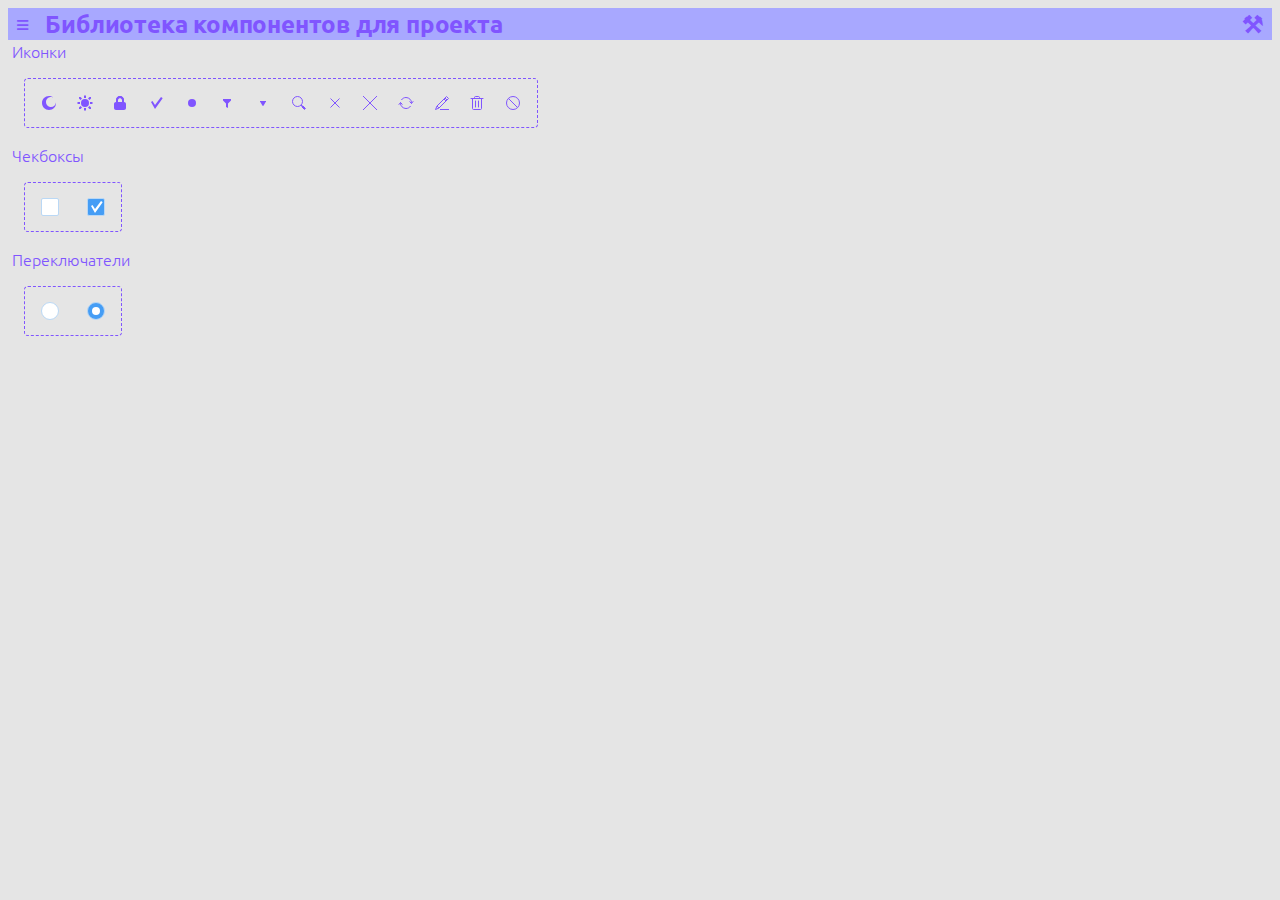
==== component-lib.html @ 79ef8f89 "Новые файлы" ====
<html lang="ru">
    <head>
        <meta charset="UTF-8">
        <title>Компоненты для проекта</title>
        <link href="./font.css" rel="stylesheet"/>
        <link href="./libstyle.css" rel="stylesheet"/>
        <link href="./style.css" rel="stylesheet"/>
    </head>
    <body class="lib">
        <div class="header typography-1 color-style-1">
            <div class="header main-menu">&equiv;
                <div class="main-menu-content">
                    <ul class="main-menu-list">
                        <li class="menu-item"><a href="#ICONS">Иконки</a></li>
                        <li class="menu-item"><a href="#CHECKBOXES">Чекбоксы</a></li>
                        <li class="menu-item"><a href="#RADIOS">Переключатели</a></li>
                    </ul>
                </div>
            </div>
            <div class="header header-title">Библиотека компонентов для проекта</div>
            <div class="header tune-menu">&#9874;</div>
        </div>
        <!-- <div class="component" id="ICONS-OLD">
            <div class="component-title">Иконки старые</div>
            <div class="component-implementation">
                <div class="icons line-collection">
                    <img src="./icons/moon.svg" alt="moon" class="icon">
                    <img src="./icons/sun.svg" alt="sun" class="icon">
                    <img src="./icons/locked.svg" alt="locked" class="icon">
                    <img src="./icons/checkmark.svg" alt="checkmark" class="icon">
                    <img src="./icons/dot.svg" alt="dot" class="icon">
                    <img src="./icons/filter.svg" alt="filter" class="icon">
                    <img src="./icons/v_arrow.svg" alt="v_arrow" class="icon">
                    <img src="./icons/search.svg" alt="search" class="icon">
                    <img src="./icons/x-medium.svg" alt="x-medium" class="icon">
                    <img src="./icons/x-large.svg" alt="x-large" class="icon">
                    <img src="./icons/refresh.svg" alt="refresh" class="icon">
                    <img src="./icons/pencil.svg" alt="pencil" class="icon">
                    <img src="./icons/bin.svg" alt="bin" class="icon">
                    <img src="./icons/abort.svg" alt="abort" class="icon">
                </div>
            </div>
        </div> -->
        <div class="component" id="ICONS">
            <div class="component-title">Иконки</div>
            <div class="component-implementation">
                <div class="icons line-collection">
                    <svg class="icon"><use xlink:href="#icon-moon"/></svg>
                    <svg class="icon"><use xlink:href="#icon-sun"/></svg>
                    <svg class="icon"><use xlink:href="#icon-locked"/></svg>
                    <svg class="icon"><use xlink:href="#icon-checkmark"/></svg>
                    <svg class="icon"><use xlink:href="#icon-dot"/></svg>
                    <svg class="icon"><use xlink:href="#icon-filter"/></svg>
                    <svg class="icon"><use xlink:href="#icon-v-arrow"/></svg>
                    <svg class="icon"><use xlink:href="#icon-search"/></svg>
                    <svg class="icon"><use xlink:href="#icon-x-medium"/></svg>
                    <svg class="icon"><use xlink:href="#icon-x-large"/></svg>
                    <svg class="icon"><use xlink:href="#icon-refresh"/></svg>
                    <svg class="icon"><use xlink:href="#icon-pencil"/></svg>
                    <svg class="icon"><use xlink:href="#icon-bin"/></svg>
                    <svg class="icon"><use xlink:href="#icon-abort"/></svg>
                </div>
            </div>
        </div>
        <div class="component" id="CHECKBOXES">
            <div class="component-title">Чекбоксы</div>
            <div class="component-implementation">
                <div class="checkboxes line-collection">
                    <svg class="checkbox icon value-notset">
                        <use xlink:href="#icon-checkmark"/>
                    </svg>
                    <svg class="checkbox icon value-set" >
                        <use xlink:href="#icon-checkmark"/>
                    </svg>
                </div>
            </div>
        </div>
        <div class="component" id="RADIOS">
            <div class="component-title">Переключатели</div>
            <div class="component-implementation">
                <div class="radios line-collection">
                    <svg class="radio icon value-notset">
                        <use xlink:href="#icon-dot"/>
                    </svg>
                    <svg class="radio icon value-set" >
                        <use xlink:href="#icon-dot"/>
                    </svg>
                </div>
            </div>
        </div>
 
        <!--
        <div class="component" id="">
            <div class="component-title">Иконки</div>
            <div class="component-implementation">
            </div>
        </div>
        -->

        <svg style="display:none;">
            <defs>
                <g id="icon-moon" style="fill: currentColor; stroke: none;">
                    <path d="M8 15C12.0269 15 15.5 11.5021 15 7.5C14.7688 10.0468 12.6071 12 10 12C7.23858 12 5 9.76142 5 7C5 4.23858 7.23858 2 10 2C11 2 12 2.5 12 2.5C11 1.5 10 1 8 1C4.13401 1 1 4.13401 1 8C1 11.866 4.13401 15 8 15Z" stroke="none"/>
                </g>
                <g id="icon-sun" style="fill: currentColor; stroke: none;"> 
                    <circle cx="8" cy="8" r="4" stroke="none"/><path d="M15 9L16 8L15 7H13V9H15Z" stroke="none"/><path d="M1 9L0 8L1 7H3V9H1Z" stroke="none"/><path d="M7 15L8 16L9 15V13H7V15Z" stroke="none"/><path d="M7 1L8 0L9 1V3H7V1Z" stroke="none"/><path d="M12.5 14H14L14 12.5L12.5 11L11 12.5L12.5 14Z" stroke="none"/><path d="M2 3.5L2 2L3.5 2L5 3.5L3.5 5L2 3.5Z" stroke="none"/><path d="M3.5 14H2L2 12.5L3.5 11L5 12.5L3.5 14Z" stroke="none"/><path d="M14 3.5V2L12.5 2L11 3.5L12.5 5L14 3.5Z" stroke="none"/>
                </g>
                <g id="icon-x-large" style="fill: none; stroke: currentColor">
                    <path d="M1 15L15 1M1 1L15 15" fill="none"/>
                </g>
                <g id="icon-x-medium" style="fill: none; stroke: currentColor">
                    <path d="M12.5 3.5L3.5 12.5M3.5 3.5L12.5 12.5" fill="none"/>
                </g>
                <g id="icon-abort" style="fill: none; stroke: currentColor">
                    <path d="M12.5 12.5L3.5 3.5" fill="none"/><circle cx="8" cy="8" r="6.5" fill="none"/>
                </g>
                <g id="icon-bin" style="fill: none; stroke: currentColor">
                    <path d="M2 3.5H3.5M14 3.5H12.5M5.5 3.5H10.5M5.5 3.5V2.5C5.5 1.94772 5.94772 1.5 6.5 1.5H9.5C10.0523 1.5 10.5 1.94772 10.5 2.5V3.5M5.5 3.5H3.5M10.5 3.5H12.5M3.5 3.5V13.5C3.5 14.0523 3.94772 14.5 4.5 14.5H11.5C12.0523 14.5 12.5 14.0523 12.5 13.5V3.5" fill="none" stroke-linecap="round"/><path d="M6.5 6V12M9.5 6V12" fill="none" stroke-linecap="round"/>
                </g>
                <g id="icon-checkmark" style="fill: currentColor; stroke: none;">
                    <path d="M7 10L4.5 6L3 7L7 14L14.5 3.5V3L13 2L7 10Z" stroke="none"/>
                </g>
                <g id="icon-dot" style="fill: currentColor; stroke: none;">
                    <circle cx="8" cy="8" r="4" stroke="none"/>
                </g>
                <g id="icon-filter" style="fill: currentColor; stroke: none;">
                    <path d="M12 4H4V5.5L7 8.5V12L9 13V8.5L12 5.5V4Z" stroke="none"/>
                </g>
                <g id="icon-locked" style="fill: currentColor; stroke: none;">
                    <path fill-rule="evenodd" clip-rule="evenodd" d="M4 5C4 2.79086 5.79086 1 8 1C10.2091 1 12 2.79086 12 5V7C13.1046 7 14 7.89543 14 9V13C14 14.1046 13.1046 15 12 15H4C2.89543 15 2 14.1046 2 13V9C2 7.89543 2.89543 7 4 7V5ZM10 5V7H6V5C6 3.89543 6.89543 3 8 3C9.10457 3 10 3.89543 10 5Z" stroke="none"/><path d="M12 5C12 2.8 10.2 1 8 1C5.8 1 4 2.8 4 5L4 9H6V5C6 3.75 7 3 8 3C9 3 10 3.75 10 5V9H12V5Z" stroke="none"/>
                </g>
                <g id="icon-pencil" style="fill: none; stroke: currentColor">
                    <path d="M6 14.5H15" fill="none"/><path d="M5 13L1.5 14.5L3 11M5 13L3 11M5 13L12 6M3 11L10 4M11 3L12.5 1.5L14.5 3.5L13 5M11 3L13 5M11 3L10 4M13 5L12 6M12 6L10 4" fill="none"/>
                </g>
                <g id="icon-refresh" style="fill: none; stroke: currentColor">
                    <path d="M2.50251 7.5V8.5C2.50251 10.75 4.75251 13.5 8.00251 13.5C10 13.5 11.6187 12.5 12.6 11" fill="none"/><path d="M13.5 8.5V7.5C13.5 5.25 11.25 2.5 7.99997 2.5C6 2.5 4.38135 3.5 3.4 5" fill="none"/><path d="M4.5 9.5L2.50254 7.5L0.752533 9.75" fill="none"/><path d="M11.5 6.5L13.5 8.5L15.25 6.25" fill="none"/>
                </g>
                <g id="icon-search" style="fill: none; stroke: currentColor">
                    <path d="M10.0355 10.0355C11.9882 8.08291 11.9882 4.91709 10.0355 2.96447C8.08291 1.01184 4.91709 1.01184 2.96447 2.96447C1.01184 4.91709 1.01184 8.08291 2.96447 10.0355C4.91709 11.9882 8.08291 11.9882 10.0355 10.0355ZM10.0355 10.0355L14 14M14 14L14.5 13.5L11.5 10.5M14 14L13.5 14.5L10.5 11.5" fill="none"/>
                </g>
                <g id="icon-v-arrow" style="fill: currentColor; stroke: none;">
                    <path d="M5 6H11V6.5L8.25 11H7.75L5 6.5V6Z" stroke="none"/>
                </g>
            </defs>    
        </svg>
    </body>
</html>
---- font.css ----
/* regular - 400 */
@font-face {
    font-family: 'Ubuntu';
    src:url(./fonts/Ubuntu-Regular.ttf);
}
@font-face {
    font-family: 'Ubuntu';
    src:url(./fonts/Ubuntu-Italic.ttf);
    font-style: italic;
}
@font-face {
    font-family: 'Ubuntu';
    src:url(./fonts/Ubuntu-Regular.ttf);
    font-weight: 400;
}
@font-face {
    font-family: 'Ubuntu';
    src:url(./fonts/Ubuntu-Italic.ttf);
    font-style: italic;
    font-weight: 400;
}
/* bold - 700 */
@font-face {
    font-family: 'Ubuntu';
    src:url(./fonts/Ubuntu-Bold.ttf);
    font-weight: bold;
}
@font-face {
    font-family: 'Ubuntu';
    src:url(./fonts/Ubuntu-BoldItalic.ttf);
    font-style: italic;
    font-weight: bold; 
}
@font-face {
    font-family: 'Ubuntu';
    src:url(./fonts/Ubuntu-Bold.ttf);
    font-weight: 700;
}
@font-face {
    font-family: 'Ubuntu';
    src:url(./fonts/Ubuntu-BoldItalic.ttf);
    font-style: italic;
    font-weight: 700; 
}
/* light - 300 */
@font-face {
    font-family: 'Ubuntu';
    src:url(./fonts/Ubuntu-Light.ttf);
    font-weight: lighter;
}
@font-face {
    font-family: 'Ubuntu';
    src:url(./fonts/Ubuntu-LightItalic.ttf);
    font-style: italic;
    font-weight: lighter;
}
@font-face {
    font-family: 'Ubuntu';
    src:url(./fonts/Ubuntu-Light.ttf);
    font-weight: 300;
}
@font-face {
    font-family: 'Ubuntu';
    src:url(./fonts/Ubuntu-LightItalic.ttf);
    font-style: italic;
    font-weight: 300;
}
/* medium - 500 */
@font-face {
    font-family: 'Ubuntu';
    src:url(./fonts/Ubuntu-Medium.ttf);
    font-weight: 500;
}
@font-face {
    font-family: 'Ubuntu';
    src:url(./fonts/Ubuntu-MediumItalic.ttf);
    font-style: italic;
    font-weight: 500;
}
---- libstyle.css ----
body {
    box-sizing: border-box;
    margin: 0;
    height: 100%;
    display: flex;
    flex-direction: column;
    background-color: #E5E5E5;
}
.header {
    position: sticky; 
    top: 0;   
}
.component {
    margin: 0 0.5rem;
    color: var(--cust-color1);
}
.component-title {
    padding: 0 0.25rem;
}
.component:hover {
    border-left: 3px solid var(--cust-color2);
}

.main-menu {
    position: relative;
    cursor: pointer;
}
.main-menu-content {
    display: none; 
    position: absolute; 
    left: 0;
    top: 2rem;
    box-shadow: 0px 8px 16px 0px rgba(0,0,0,0.3); 
    z-index: 1;
}
.main-menu:hover .main-menu-content {
    display: block;
}
.main-menu-list {
    padding: 0px; 
    margin: 0px; 
    list-style-type: none; 
    font-size: small; 
    width: 20vh; 
    max-height: 90vh; 
    overflow: auto; 
}
.menu-item {
    padding: 0 0.5rem;
    background-color: white; 
}
.menu-item a {
    text-decoration: none;
    color: var(--cust-color1);
}
.menu-item:hover {
    background-color: var(--cust-color1); 
}
.menu-item:hover a {
    color: white; 
}
.line-collection {
    height: 3rem;
    margin: 1rem;
    padding: 0 1rem;
    display: flex;
    justify-content: space-between;
    align-items: center;
    border: 1px dashed var(--cust-color1);
    border-radius: 0.25rem;
}
.icons {
    width: 30rem;
}
.icon {
    height: 1rem;
    width: 1rem;
}
.checkboxes 
{
    width: 4rem;
}
.checkbox {
    height: 1rem;
    width: 1rem;
    color: white;
    border: 1px solid var(--cust-color4);
    border-radius: 0.125rem;
}
.radios 
{
    width: 4rem;
}
.radio {
    height: 1rem;
    width: 1rem;
    color: white;
    border: 1px solid var(--cust-color4);
    border-radius: 1rem;
}
.value-set {
    background-color: var(--cust-color3);
}
.value-notset {
    background-color: white;
}
---- style.css ----
:root   {
        --cust-color1: #8055FF;
        --cust-color2: #A8A8FF;
        --cust-color3: #459DF5;
        --cust-color4: #BAD8F5;
        }

html    {
        height: 100%;
        font-family: "Ubuntu", sans-serif; 
        }
body    {
        box-sizing: border-box;
        margin: 0;
        height: 100%;
        display: flex;
        flex-direction: column;
        }
.header
        {
        margin: 0.5rem 0.5rem 0;
        display: flex;
        padding: 0px;
        }
.header-title, .main-menu, .tune-menu
        {
        margin: 0;
        padding: 0 0.5rem;        
        }
.header-title
        {
        flex: 1;        
        }        

.content
        {
        margin: 0 0.5rem;
        display: flex;
        flex-direction: column;        
        flex: 1;
        }

.footer {
        margin: 0 0.5rem 0.5rem;
        display: flex;
        justify-content: space-between;
        }
.footer-item
        {
        margin: 0;
        padding: 0.125rem;        
        }        

.filter-bar
        {
        margin: 0.5rem 0;                 
        padding: 0.5rem;
        display: flex;
        justify-content: space-between;
        }
.filter-lev1
        {
        margin: 0;
        display: flex;        
        }        
.filter-lev2
        {
        margin: 0 0.5rem 0 0;
        padding: 0 0.25rem;        
        }        

.active-box
        {
        padding: 0;        
        height: 2rem;
        width: 2rem;        
        }





.table-wrapper
        {
        margin: 0;
        padding: 0px;
        display: flex;
        flex-direction: column;
        flex: 1;
        }
.table-header, .table-body, .table-footer 
        {
        padding: 0.5rem;
        }
.table-body
        {
        flex: 1;
        }


/* typography */        
.typography-1
        {
        font: normal bold 1.5rem/2rem Ubuntu;
        letter-spacing: -0.2px;
        }
.typography-2
        {
        font: normal 1rem/1.5rem Ubuntu;
        letter-spacing: -0.2px;
        }
.typography-3
        {
        font: x-small Ubuntu;
        letter-spacing: -0.2px;
        }
/* borders and colors */        
.bordered-blue 
        {
        border: 1px dotted blue;
        }

.border-style-1
        {
        border: 2px solid var(--cust-color1);    
        }

.color-style-1
        {
        background-color: var(--cust-color2);
        color: var(--cust-color1);    
        }
.color-style-2, .main-menu:hover, .tune-menu:hover 
        {
        background-color: var(--cust-color1);
        color: var(--cust-color2);    
        }
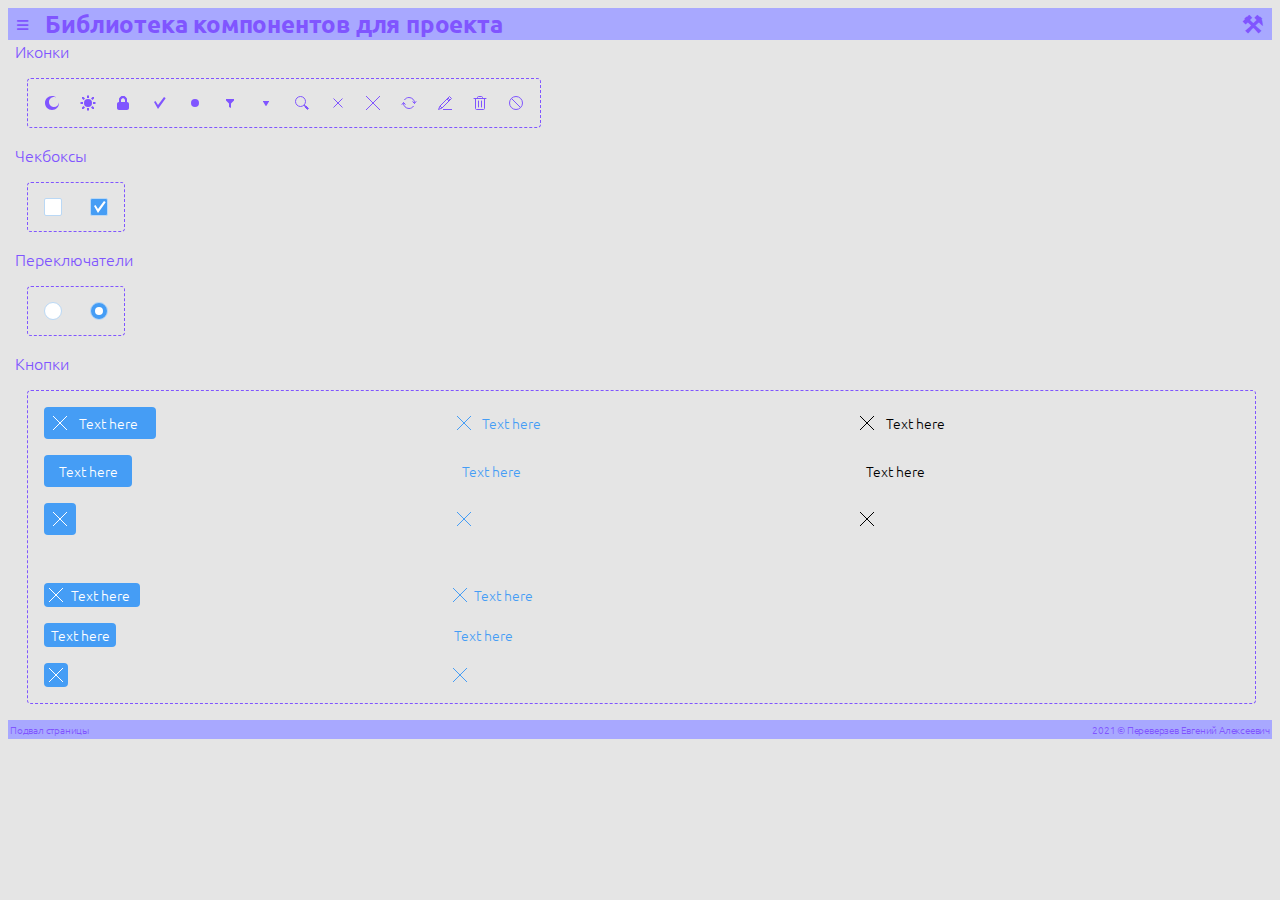
==== commit cbc0fdaf: "Добавил кнопки. Мелкие изменения в верстке." ====
--- a/component-lib.html
+++ b/component-lib.html
@@ -3,145 +3,220 @@
         <meta charset="UTF-8">
         <title>Компоненты для проекта</title>
         <link href="./font.css" rel="stylesheet"/>
+        <link href="./style.css" rel="stylesheet"/>
         <link href="./libstyle.css" rel="stylesheet"/>
-        <link href="./style.css" rel="stylesheet"/>
     </head>
-    <body class="lib">
-        <div class="header typography-1 color-style-1">
+    <body>
+        <div class="header typography-large color-style-main">
             <div class="header main-menu">&equiv;
                 <div class="main-menu-content">
                     <ul class="main-menu-list">
                         <li class="menu-item"><a href="#ICONS">Иконки</a></li>
                         <li class="menu-item"><a href="#CHECKBOXES">Чекбоксы</a></li>
                         <li class="menu-item"><a href="#RADIOS">Переключатели</a></li>
+                        <li class="menu-item"><a href="#BUTTONS">Кнопки</a></li>
                     </ul>
                 </div>
             </div>
             <div class="header header-title">Библиотека компонентов для проекта</div>
             <div class="header tune-menu">&#9874;</div>
         </div>
-        <!-- <div class="component" id="ICONS-OLD">
-            <div class="component-title">Иконки старые</div>
-            <div class="component-implementation">
-                <div class="icons line-collection">
-                    <img src="./icons/moon.svg" alt="moon" class="icon">
-                    <img src="./icons/sun.svg" alt="sun" class="icon">
-                    <img src="./icons/locked.svg" alt="locked" class="icon">
-                    <img src="./icons/checkmark.svg" alt="checkmark" class="icon">
-                    <img src="./icons/dot.svg" alt="dot" class="icon">
-                    <img src="./icons/filter.svg" alt="filter" class="icon">
-                    <img src="./icons/v_arrow.svg" alt="v_arrow" class="icon">
-                    <img src="./icons/search.svg" alt="search" class="icon">
-                    <img src="./icons/x-medium.svg" alt="x-medium" class="icon">
-                    <img src="./icons/x-large.svg" alt="x-large" class="icon">
-                    <img src="./icons/refresh.svg" alt="refresh" class="icon">
-                    <img src="./icons/pencil.svg" alt="pencil" class="icon">
-                    <img src="./icons/bin.svg" alt="bin" class="icon">
-                    <img src="./icons/abort.svg" alt="abort" class="icon">
-                </div>
-            </div>
-        </div> -->
-        <div class="component" id="ICONS">
-            <div class="component-title">Иконки</div>
-            <div class="component-implementation">
-                <div class="icons line-collection">
-                    <svg class="icon"><use xlink:href="#icon-moon"/></svg>
-                    <svg class="icon"><use xlink:href="#icon-sun"/></svg>
-                    <svg class="icon"><use xlink:href="#icon-locked"/></svg>
-                    <svg class="icon"><use xlink:href="#icon-checkmark"/></svg>
-                    <svg class="icon"><use xlink:href="#icon-dot"/></svg>
-                    <svg class="icon"><use xlink:href="#icon-filter"/></svg>
-                    <svg class="icon"><use xlink:href="#icon-v-arrow"/></svg>
-                    <svg class="icon"><use xlink:href="#icon-search"/></svg>
-                    <svg class="icon"><use xlink:href="#icon-x-medium"/></svg>
-                    <svg class="icon"><use xlink:href="#icon-x-large"/></svg>
-                    <svg class="icon"><use xlink:href="#icon-refresh"/></svg>
-                    <svg class="icon"><use xlink:href="#icon-pencil"/></svg>
-                    <svg class="icon"><use xlink:href="#icon-bin"/></svg>
-                    <svg class="icon"><use xlink:href="#icon-abort"/></svg>
-                </div>
-            </div>
+        <div class="lib">
+            <!-- <div class="component" id="ICONS-OLD">
+                <div class="component-title">Иконки старые</div>
+                <div class="component-implementation">
+                    <div class="icons line-collection">
+                        <img src="./icons/moon.svg" alt="moon" class="icon">
+                        <img src="./icons/sun.svg" alt="sun" class="icon">
+                        <img src="./icons/locked.svg" alt="locked" class="icon">
+                        <img src="./icons/checkmark.svg" alt="checkmark" class="icon">
+                        <img src="./icons/dot.svg" alt="dot" class="icon">
+                        <img src="./icons/filter.svg" alt="filter" class="icon">
+                        <img src="./icons/v_arrow.svg" alt="v_arrow" class="icon">
+                        <img src="./icons/search.svg" alt="search" class="icon">
+                        <img src="./icons/x-medium.svg" alt="x-medium" class="icon">
+                        <img src="./icons/x-large.svg" alt="x-large" class="icon">
+                        <img src="./icons/refresh.svg" alt="refresh" class="icon">
+                        <img src="./icons/pencil.svg" alt="pencil" class="icon">
+                        <img src="./icons/bin.svg" alt="bin" class="icon">
+                        <img src="./icons/abort.svg" alt="abort" class="icon">
+                    </div>
+                </div>
+            </div> -->
+            <div class="component" id="ICONS">
+                <div class="component-title">Иконки</div>
+                <div class="component-implementation">
+                    <div class="icons line-collection">
+                        <svg class="icon"><use xlink:href="#icon-moon"/></svg>
+                        <svg class="icon"><use xlink:href="#icon-sun"/></svg>
+                        <svg class="icon"><use xlink:href="#icon-locked"/></svg>
+                        <svg class="icon"><use xlink:href="#icon-checkmark"/></svg>
+                        <svg class="icon"><use xlink:href="#icon-dot"/></svg>
+                        <svg class="icon"><use xlink:href="#icon-filter"/></svg>
+                        <svg class="icon"><use xlink:href="#icon-v-arrow"/></svg>
+                        <svg class="icon"><use xlink:href="#icon-search"/></svg>
+                        <svg class="icon"><use xlink:href="#icon-x-medium"/></svg>
+                        <svg class="icon"><use xlink:href="#icon-x-large"/></svg>
+                        <svg class="icon"><use xlink:href="#icon-refresh"/></svg>
+                        <svg class="icon"><use xlink:href="#icon-pencil"/></svg>
+                        <svg class="icon"><use xlink:href="#icon-bin"/></svg>
+                        <svg class="icon"><use xlink:href="#icon-abort"/></svg>
+                    </div>
+                </div>
+            </div>
+            <div class="component" id="CHECKBOXES">
+                <div class="component-title">Чекбоксы</div>
+                <div class="component-implementation">
+                    <div class="checkboxes line-collection">
+                        <svg class="checkbox icon value-notset">
+                            <use xlink:href="#icon-checkmark"/>
+                        </svg>
+                        <svg class="checkbox icon value-set" >
+                            <use xlink:href="#icon-checkmark"/>
+                        </svg>
+                    </div>
+                </div>
+            </div>
+            <div class="component" id="RADIOS">
+                <div class="component-title">Переключатели</div>
+                <div class="component-implementation">
+                    <div class="radios line-collection">
+                        <svg class="radio icon value-notset">
+                            <use xlink:href="#icon-dot"/>
+                        </svg>
+                        <svg class="radio icon value-set" >
+                            <use xlink:href="#icon-dot"/>
+                        </svg>
+                    </div>
+                </div>
+            </div>
+            <div class="component" id="BUTTONS">
+                <div class="component-title">Кнопки</div>
+                    <div class="buttons grid-collection-3x6">
+                        <div class="iconed-button button-medium-size color-style-blue">
+                            <svg class="icon"><use xlink:href="#icon-x-large"/></svg>
+                            <div class="caption">Text here</div>
+                        </div>
+                        <div class="iconed-button icon-off button-medium-size color-style-blue">
+                            <svg class="icon"><use xlink:href="#icon-x-large"/></svg>
+                            <div class="caption">Text here</div>
+                        </div>
+                        <div class="iconed-button text-off button-medium-size color-style-blue">
+                            <svg class="icon"><use xlink:href="#icon-x-large"/></svg>
+                            <div class="caption">Text here</div>
+                        </div>
+                        <div class="iconed-button button-small-size color-style-blue">
+                            <svg class="icon"><use xlink:href="#icon-x-large"/></svg>
+                            <div class="caption">Text here</div>
+                        </div>
+                        <div class="iconed-button button-small-size icon-off color-style-blue">
+                            <svg class="icon"><use xlink:href="#icon-x-large"/></svg>
+                            <div class="caption">Text here</div>
+                        </div>
+                        <div class="iconed-button button-small-size text-off color-style-blue">
+                            <svg class="icon"><use xlink:href="#icon-x-large"/></svg>
+                            <div class="caption">Text here</div>
+                        </div>
+
+                        <div class="iconed-button button-medium-size color-style-blue-reverse">
+                            <svg class="icon"><use xlink:href="#icon-x-large"/></svg>
+                            <div class="caption">Text here</div>
+                        </div>
+                        <div class="iconed-button icon-off button-medium-size color-style-blue-reverse">
+                            <svg class="icon"><use xlink:href="#icon-x-large"/></svg>
+                            <div class="caption">Text here</div>
+                        </div>
+                        <div class="iconed-button text-off button-medium-size color-style-blue-reverse">
+                            <svg class="icon"><use xlink:href="#icon-x-large"/></svg>
+                            <div class="caption">Text here</div>
+                        </div>
+                        <div class="iconed-button button-small-size color-style-blue-reverse">
+                            <svg class="icon"><use xlink:href="#icon-x-large"/></svg>
+                            <div class="caption">Text here</div>
+                        </div>
+                        <div class="iconed-button button-small-size icon-off color-style-blue-reverse">
+                            <svg class="icon"><use xlink:href="#icon-x-large"/></svg>
+                            <div class="caption">Text here</div>
+                        </div>
+                        <div class="iconed-button button-small-size text-off color-style-blue-reverse">
+                            <svg class="icon"><use xlink:href="#icon-x-large"/></svg>
+                            <div class="caption">Text here</div>
+                        </div>
+
+                        <div class="iconed-button button-medium-size color-style-black-reverse">
+                            <svg class="icon"><use xlink:href="#icon-x-large"/></svg>
+                            <div class="caption">Text here</div>
+                        </div>
+                        <div class="iconed-button icon-off button-medium-size color-style-black-reverse">
+                            <svg class="icon"><use xlink:href="#icon-x-large"/></svg>
+                            <div class="caption">Text here</div>
+                        </div>
+                        <div class="iconed-button text-off button-medium-size color-style-black-reverse">
+                            <svg class="icon"><use xlink:href="#icon-x-large"/></svg>
+                            <div class="caption">Text here</div>
+                        </div>
+                    </div>
+                <div class="component-implementation">
+                </div>
+            </div>
+
+            <!--
+            <div class="component" id="">
+                <div class="component-title">Иконки</div>
+                <div class="component-implementation">
+                </div>
+            </div>
+            -->
+
+            <svg style="display:none;">
+                <defs>
+                    <g id="icon-moon" style="fill: currentColor; stroke: none;">
+                        <path d="M8 15C12.0269 15 15.5 11.5021 15 7.5C14.7688 10.0468 12.6071 12 10 12C7.23858 12 5 9.76142 5 7C5 4.23858 7.23858 2 10 2C11 2 12 2.5 12 2.5C11 1.5 10 1 8 1C4.13401 1 1 4.13401 1 8C1 11.866 4.13401 15 8 15Z" stroke="none"/>
+                    </g>
+                    <g id="icon-sun" style="fill: currentColor; stroke: none;"> 
+                        <circle cx="8" cy="8" r="4" stroke="none"/><path d="M15 9L16 8L15 7H13V9H15Z" stroke="none"/><path d="M1 9L0 8L1 7H3V9H1Z" stroke="none"/><path d="M7 15L8 16L9 15V13H7V15Z" stroke="none"/><path d="M7 1L8 0L9 1V3H7V1Z" stroke="none"/><path d="M12.5 14H14L14 12.5L12.5 11L11 12.5L12.5 14Z" stroke="none"/><path d="M2 3.5L2 2L3.5 2L5 3.5L3.5 5L2 3.5Z" stroke="none"/><path d="M3.5 14H2L2 12.5L3.5 11L5 12.5L3.5 14Z" stroke="none"/><path d="M14 3.5V2L12.5 2L11 3.5L12.5 5L14 3.5Z" stroke="none"/>
+                    </g>
+                    <g id="icon-x-large" style="fill: none; stroke: currentColor">
+                        <path d="M1 15L15 1M1 1L15 15" fill="none"/>
+                    </g>
+                    <g id="icon-x-medium" style="fill: none; stroke: currentColor">
+                        <path d="M12.5 3.5L3.5 12.5M3.5 3.5L12.5 12.5" fill="none"/>
+                    </g>
+                    <g id="icon-abort" style="fill: none; stroke: currentColor">
+                        <path d="M12.5 12.5L3.5 3.5" fill="none"/><circle cx="8" cy="8" r="6.5" fill="none"/>
+                    </g>
+                    <g id="icon-bin" style="fill: none; stroke: currentColor">
+                        <path d="M2 3.5H3.5M14 3.5H12.5M5.5 3.5H10.5M5.5 3.5V2.5C5.5 1.94772 5.94772 1.5 6.5 1.5H9.5C10.0523 1.5 10.5 1.94772 10.5 2.5V3.5M5.5 3.5H3.5M10.5 3.5H12.5M3.5 3.5V13.5C3.5 14.0523 3.94772 14.5 4.5 14.5H11.5C12.0523 14.5 12.5 14.0523 12.5 13.5V3.5" fill="none" stroke-linecap="round"/><path d="M6.5 6V12M9.5 6V12" fill="none" stroke-linecap="round"/>
+                    </g>
+                    <g id="icon-checkmark" style="fill: currentColor; stroke: none;">
+                        <path d="M7 10L4.5 6L3 7L7 14L14.5 3.5V3L13 2L7 10Z" stroke="none"/>
+                    </g>
+                    <g id="icon-dot" style="fill: currentColor; stroke: none;">
+                        <circle cx="8" cy="8" r="4" stroke="none"/>
+                    </g>
+                    <g id="icon-filter" style="fill: currentColor; stroke: none;">
+                        <path d="M12 4H4V5.5L7 8.5V12L9 13V8.5L12 5.5V4Z" stroke="none"/>
+                    </g>
+                    <g id="icon-locked" style="fill: currentColor; stroke: none;">
+                        <path fill-rule="evenodd" clip-rule="evenodd" d="M4 5C4 2.79086 5.79086 1 8 1C10.2091 1 12 2.79086 12 5V7C13.1046 7 14 7.89543 14 9V13C14 14.1046 13.1046 15 12 15H4C2.89543 15 2 14.1046 2 13V9C2 7.89543 2.89543 7 4 7V5ZM10 5V7H6V5C6 3.89543 6.89543 3 8 3C9.10457 3 10 3.89543 10 5Z" stroke="none"/><path d="M12 5C12 2.8 10.2 1 8 1C5.8 1 4 2.8 4 5L4 9H6V5C6 3.75 7 3 8 3C9 3 10 3.75 10 5V9H12V5Z" stroke="none"/>
+                    </g>
+                    <g id="icon-pencil" style="fill: none; stroke: currentColor">
+                        <path d="M6 14.5H15" fill="none"/><path d="M5 13L1.5 14.5L3 11M5 13L3 11M5 13L12 6M3 11L10 4M11 3L12.5 1.5L14.5 3.5L13 5M11 3L13 5M11 3L10 4M13 5L12 6M12 6L10 4" fill="none"/>
+                    </g>
+                    <g id="icon-refresh" style="fill: none; stroke: currentColor">
+                        <path d="M2.50251 7.5V8.5C2.50251 10.75 4.75251 13.5 8.00251 13.5C10 13.5 11.6187 12.5 12.6 11" fill="none"/><path d="M13.5 8.5V7.5C13.5 5.25 11.25 2.5 7.99997 2.5C6 2.5 4.38135 3.5 3.4 5" fill="none"/><path d="M4.5 9.5L2.50254 7.5L0.752533 9.75" fill="none"/><path d="M11.5 6.5L13.5 8.5L15.25 6.25" fill="none"/>
+                    </g>
+                    <g id="icon-search" style="fill: none; stroke: currentColor">
+                        <path d="M10.0355 10.0355C11.9882 8.08291 11.9882 4.91709 10.0355 2.96447C8.08291 1.01184 4.91709 1.01184 2.96447 2.96447C1.01184 4.91709 1.01184 8.08291 2.96447 10.0355C4.91709 11.9882 8.08291 11.9882 10.0355 10.0355ZM10.0355 10.0355L14 14M14 14L14.5 13.5L11.5 10.5M14 14L13.5 14.5L10.5 11.5" fill="none"/>
+                    </g>
+                    <g id="icon-v-arrow" style="fill: currentColor; stroke: none;">
+                        <path d="M5 6H11V6.5L8.25 11H7.75L5 6.5V6Z" stroke="none"/>
+                    </g>
+                </defs>    
+            </svg>
+        <div class="footer typography-x-small color-style-main">
+            <span class="footer-item">Подвал страницы</span><span class="footer-item">2021 &copy; Переверзев Евгений Алексеевич</span>
         </div>
-        <div class="component" id="CHECKBOXES">
-            <div class="component-title">Чекбоксы</div>
-            <div class="component-implementation">
-                <div class="checkboxes line-collection">
-                    <svg class="checkbox icon value-notset">
-                        <use xlink:href="#icon-checkmark"/>
-                    </svg>
-                    <svg class="checkbox icon value-set" >
-                        <use xlink:href="#icon-checkmark"/>
-                    </svg>
-                </div>
-            </div>
         </div>
-        <div class="component" id="RADIOS">
-            <div class="component-title">Переключатели</div>
-            <div class="component-implementation">
-                <div class="radios line-collection">
-                    <svg class="radio icon value-notset">
-                        <use xlink:href="#icon-dot"/>
-                    </svg>
-                    <svg class="radio icon value-set" >
-                        <use xlink:href="#icon-dot"/>
-                    </svg>
-                </div>
-            </div>
-        </div>
- 
-        <!--
-        <div class="component" id="">
-            <div class="component-title">Иконки</div>
-            <div class="component-implementation">
-            </div>
-        </div>
-        -->
-
-        <svg style="display:none;">
-            <defs>
-                <g id="icon-moon" style="fill: currentColor; stroke: none;">
-                    <path d="M8 15C12.0269 15 15.5 11.5021 15 7.5C14.7688 10.0468 12.6071 12 10 12C7.23858 12 5 9.76142 5 7C5 4.23858 7.23858 2 10 2C11 2 12 2.5 12 2.5C11 1.5 10 1 8 1C4.13401 1 1 4.13401 1 8C1 11.866 4.13401 15 8 15Z" stroke="none"/>
-                </g>
-                <g id="icon-sun" style="fill: currentColor; stroke: none;"> 
-                    <circle cx="8" cy="8" r="4" stroke="none"/><path d="M15 9L16 8L15 7H13V9H15Z" stroke="none"/><path d="M1 9L0 8L1 7H3V9H1Z" stroke="none"/><path d="M7 15L8 16L9 15V13H7V15Z" stroke="none"/><path d="M7 1L8 0L9 1V3H7V1Z" stroke="none"/><path d="M12.5 14H14L14 12.5L12.5 11L11 12.5L12.5 14Z" stroke="none"/><path d="M2 3.5L2 2L3.5 2L5 3.5L3.5 5L2 3.5Z" stroke="none"/><path d="M3.5 14H2L2 12.5L3.5 11L5 12.5L3.5 14Z" stroke="none"/><path d="M14 3.5V2L12.5 2L11 3.5L12.5 5L14 3.5Z" stroke="none"/>
-                </g>
-                <g id="icon-x-large" style="fill: none; stroke: currentColor">
-                    <path d="M1 15L15 1M1 1L15 15" fill="none"/>
-                </g>
-                <g id="icon-x-medium" style="fill: none; stroke: currentColor">
-                    <path d="M12.5 3.5L3.5 12.5M3.5 3.5L12.5 12.5" fill="none"/>
-                </g>
-                <g id="icon-abort" style="fill: none; stroke: currentColor">
-                    <path d="M12.5 12.5L3.5 3.5" fill="none"/><circle cx="8" cy="8" r="6.5" fill="none"/>
-                </g>
-                <g id="icon-bin" style="fill: none; stroke: currentColor">
-                    <path d="M2 3.5H3.5M14 3.5H12.5M5.5 3.5H10.5M5.5 3.5V2.5C5.5 1.94772 5.94772 1.5 6.5 1.5H9.5C10.0523 1.5 10.5 1.94772 10.5 2.5V3.5M5.5 3.5H3.5M10.5 3.5H12.5M3.5 3.5V13.5C3.5 14.0523 3.94772 14.5 4.5 14.5H11.5C12.0523 14.5 12.5 14.0523 12.5 13.5V3.5" fill="none" stroke-linecap="round"/><path d="M6.5 6V12M9.5 6V12" fill="none" stroke-linecap="round"/>
-                </g>
-                <g id="icon-checkmark" style="fill: currentColor; stroke: none;">
-                    <path d="M7 10L4.5 6L3 7L7 14L14.5 3.5V3L13 2L7 10Z" stroke="none"/>
-                </g>
-                <g id="icon-dot" style="fill: currentColor; stroke: none;">
-                    <circle cx="8" cy="8" r="4" stroke="none"/>
-                </g>
-                <g id="icon-filter" style="fill: currentColor; stroke: none;">
-                    <path d="M12 4H4V5.5L7 8.5V12L9 13V8.5L12 5.5V4Z" stroke="none"/>
-                </g>
-                <g id="icon-locked" style="fill: currentColor; stroke: none;">
-                    <path fill-rule="evenodd" clip-rule="evenodd" d="M4 5C4 2.79086 5.79086 1 8 1C10.2091 1 12 2.79086 12 5V7C13.1046 7 14 7.89543 14 9V13C14 14.1046 13.1046 15 12 15H4C2.89543 15 2 14.1046 2 13V9C2 7.89543 2.89543 7 4 7V5ZM10 5V7H6V5C6 3.89543 6.89543 3 8 3C9.10457 3 10 3.89543 10 5Z" stroke="none"/><path d="M12 5C12 2.8 10.2 1 8 1C5.8 1 4 2.8 4 5L4 9H6V5C6 3.75 7 3 8 3C9 3 10 3.75 10 5V9H12V5Z" stroke="none"/>
-                </g>
-                <g id="icon-pencil" style="fill: none; stroke: currentColor">
-                    <path d="M6 14.5H15" fill="none"/><path d="M5 13L1.5 14.5L3 11M5 13L3 11M5 13L12 6M3 11L10 4M11 3L12.5 1.5L14.5 3.5L13 5M11 3L13 5M11 3L10 4M13 5L12 6M12 6L10 4" fill="none"/>
-                </g>
-                <g id="icon-refresh" style="fill: none; stroke: currentColor">
-                    <path d="M2.50251 7.5V8.5C2.50251 10.75 4.75251 13.5 8.00251 13.5C10 13.5 11.6187 12.5 12.6 11" fill="none"/><path d="M13.5 8.5V7.5C13.5 5.25 11.25 2.5 7.99997 2.5C6 2.5 4.38135 3.5 3.4 5" fill="none"/><path d="M4.5 9.5L2.50254 7.5L0.752533 9.75" fill="none"/><path d="M11.5 6.5L13.5 8.5L15.25 6.25" fill="none"/>
-                </g>
-                <g id="icon-search" style="fill: none; stroke: currentColor">
-                    <path d="M10.0355 10.0355C11.9882 8.08291 11.9882 4.91709 10.0355 2.96447C8.08291 1.01184 4.91709 1.01184 2.96447 2.96447C1.01184 4.91709 1.01184 8.08291 2.96447 10.0355C4.91709 11.9882 8.08291 11.9882 10.0355 10.0355ZM10.0355 10.0355L14 14M14 14L14.5 13.5L11.5 10.5M14 14L13.5 14.5L10.5 11.5" fill="none"/>
-                </g>
-                <g id="icon-v-arrow" style="fill: currentColor; stroke: none;">
-                    <path d="M5 6H11V6.5L8.25 11H7.75L5 6.5V6Z" stroke="none"/>
-                </g>
-            </defs>    
-        </svg>
     </body>
 </html>--- a/style.css
+++ b/style.css
@@ -1,139 +1,140 @@
-:root   {
+:root {
         --cust-color1: #8055FF;
         --cust-color2: #A8A8FF;
         --cust-color3: #459DF5;
         --cust-color4: #BAD8F5;
-        }
+}
 
-html    {
+html {
         height: 100%;
         font-family: "Ubuntu", sans-serif; 
-        }
-body    {
+}
+body {
         box-sizing: border-box;
         margin: 0;
         height: 100%;
         display: flex;
         flex-direction: column;
-        }
-.header
-        {
+}
+.header {
         margin: 0.5rem 0.5rem 0;
         display: flex;
         padding: 0px;
-        }
-.header-title, .main-menu, .tune-menu
-        {
+}
+.header-title, 
+.main-menu, 
+.tune-menu {
         margin: 0;
         padding: 0 0.5rem;        
-        }
-.header-title
-        {
+}
+.header-title {
         flex: 1;        
-        }        
+}        
 
-.content
-        {
+.content {
         margin: 0 0.5rem;
         display: flex;
         flex-direction: column;        
         flex: 1;
-        }
+}
 
 .footer {
         margin: 0 0.5rem 0.5rem;
         display: flex;
         justify-content: space-between;
-        }
-.footer-item
-        {
+}
+.footer-item {
         margin: 0;
         padding: 0.125rem;        
-        }        
+}        
 
-.filter-bar
-        {
+.filter-bar {
         margin: 0.5rem 0;                 
         padding: 0.5rem;
         display: flex;
         justify-content: space-between;
-        }
-.filter-lev1
-        {
+}
+.filter-lev1 {
         margin: 0;
         display: flex;        
-        }        
-.filter-lev2
-        {
+}        
+.filter-lev2 {
         margin: 0 0.5rem 0 0;
         padding: 0 0.25rem;        
-        }        
+}        
 
-.active-box
-        {
+.active-box {
         padding: 0;        
         height: 2rem;
         width: 2rem;        
-        }
+}
 
-
-
-
-
-.table-wrapper
-        {
+.table-wrapper {
         margin: 0;
         padding: 0px;
         display: flex;
         flex-direction: column;
         flex: 1;
-        }
-.table-header, .table-body, .table-footer 
-        {
+}
+.table-header, 
+.table-body, 
+.table-footer {
         padding: 0.5rem;
-        }
-.table-body
-        {
+}
+.table-body {
         flex: 1;
-        }
+}
 
 
 /* typography */        
-.typography-1
-        {
+.typography-large {
         font: normal bold 1.5rem/2rem Ubuntu;
         letter-spacing: -0.2px;
-        }
-.typography-2
-        {
+}
+.typography-normal {
         font: normal 1rem/1.5rem Ubuntu;
         letter-spacing: -0.2px;
-        }
-.typography-3
-        {
+}
+.typography-x-small {
         font: x-small Ubuntu;
         letter-spacing: -0.2px;
-        }
+}
 /* borders and colors */        
-.bordered-blue 
-        {
+.bordered-blue {
         border: 1px dotted blue;
-        }
+}
 
-.border-style-1
-        {
+.border-style-1 {
         border: 2px solid var(--cust-color1);    
-        }
+}
 
-.color-style-1
-        {
+.color-style-main {
         background-color: var(--cust-color2);
         color: var(--cust-color1);    
-        }
-.color-style-2, .main-menu:hover, .tune-menu:hover 
-        {
+}
+.color-style-main-reverse, 
+.main-menu:hover, 
+.tune-menu:hover {
         background-color: var(--cust-color1);
         color: var(--cust-color2);    
-        }
+}
 
-    +.color-style-blue {
+        background-color: var(--cust-color3);
+        color: white;    
+}
+
+.color-style-blue-reverse {
+        background-color: inherit;
+        color: var(--cust-color3);    
+}   
+
+.color-style-black {
+        background-color: black;
+        color: white;    
+}
+
+.color-style-black-reverse {
+        background-color: inherit;
+        color: black;    
+} --- a/libstyle.css
+++ b/libstyle.css
@@ -7,18 +7,30 @@
     background-color: #E5E5E5;
 }
 .header {
-    position: sticky; 
     top: 0;   
 }
+
+.lib {
+    flex: 1;
+    overflow: auto;
+    margin: 0 0.5rem;
+}
+.footer {
+    margin: 0;
+}
 .component {
-    margin: 0 0.5rem;
+    /* margin: 0 0.5rem; */
     color: var(--cust-color1);
+    border-left: 3px solid #E5E5E5;
 }
 .component-title {
     padding: 0 0.25rem;
 }
 .component:hover {
     border-left: 3px solid var(--cust-color2);
+}
+.component:hover .component-title {
+    background-color: var(--cust-color2);
 }
 
 .main-menu {
@@ -41,7 +53,7 @@
     margin: 0px; 
     list-style-type: none; 
     font-size: small; 
-    width: 20vh; 
+    width: 10rem;
     max-height: 90vh; 
     overflow: auto; 
 }
@@ -103,4 +115,57 @@
 }
 .value-notset {
     background-color: white;
+}
+.grid-collection-3x6 {
+    margin: 1rem;
+    padding: 1rem;
+    border: 1px dashed var(--cust-color1);
+    border-radius: 0.25rem;
+    display: grid;
+    grid-template-columns: 1fr 1fr 1fr;
+    grid-template-rows: 1fr 1fr 2fr .75fr .75fr .75fr;
+    gap: 16px 16px;
+    grid-auto-flow: column;
+}
+
+.iconed-button {
+    box-sizing: border-box;
+    display: flex;
+    justify-content: space-between;
+    align-items: center;
+    padding: 0.5rem;
+    border-radius: 0.25rem;
+} 
+.iconed-button .caption {
+    flex: 1;
+    text-align: center;
+}
+.icon-off .icon,
+.text-off .caption{
+    display: none;
+}
+
+.button-medium-size {
+    height: 2rem;
+    width: 7rem;
+    font: normal 400 0.85rem/1rem Ubuntu;
+}
+.button-medium-size + .icon-off {
+    width: 5.5rem;
+}
+.button-medium-size + .text-off {
+    width: 2rem;
+}
+
+.button-small-size {
+    padding: 0.25rem;
+    height: 1.5rem;
+    width: 6rem;
+    font: normal 400 0.85rem/1rem Ubuntu;
+}
+.button-small-size + .icon-off {
+    width: 4.5rem;
+}
+.button-small-size + .text-off {
+    width: 1.5rem;
 }